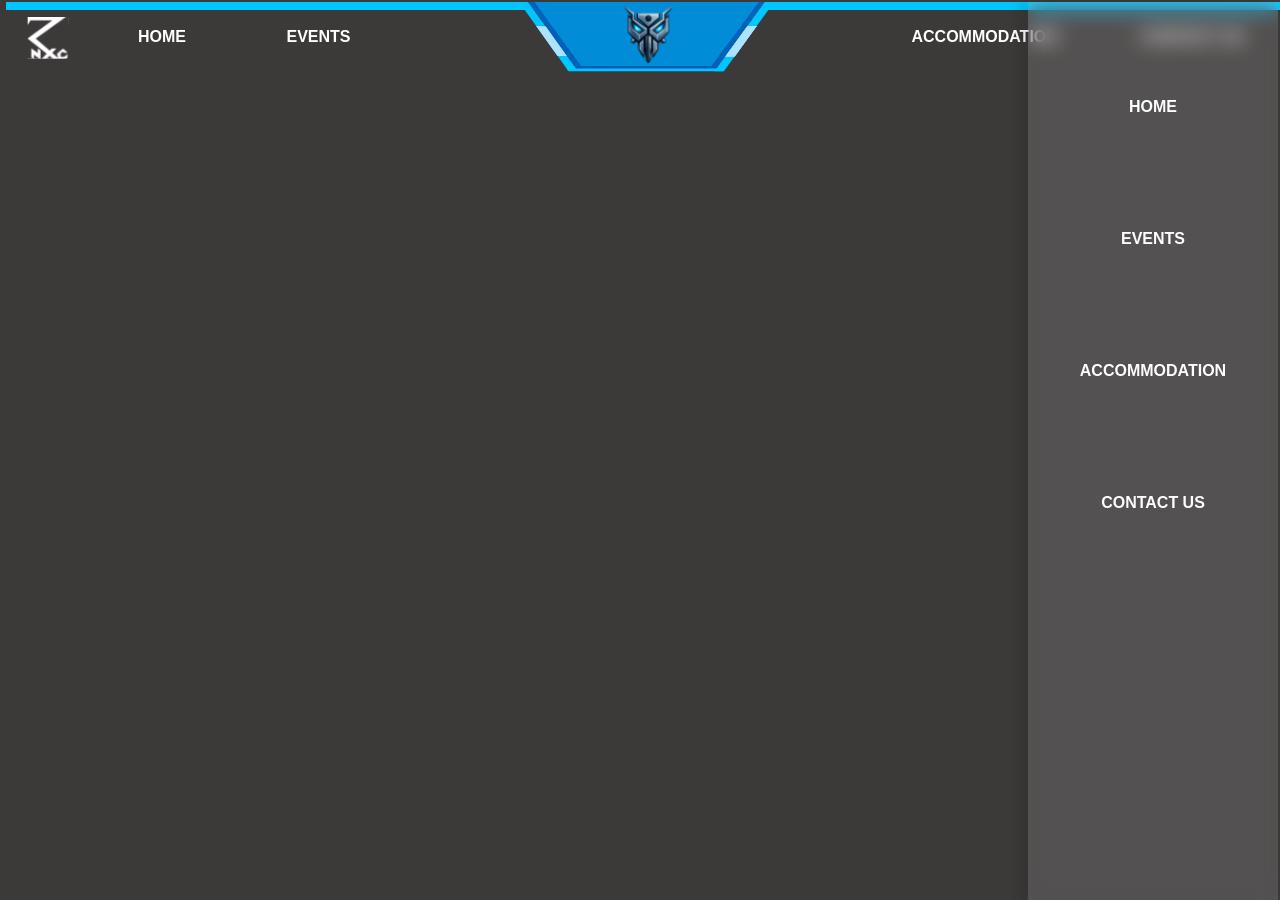
==== rmagaddon navbar/index.html @ 93229922 "Add files via upload" ====
<!DOCTYPE html>
<html lang="en">

<head>
    <meta charset="UTF-8">
    <meta name="viewport" content="width=device-width, initial-scale=1.0">
    <title>rmageddon2k26</title>
    <link rel="stylesheet" href="style.css">

</head>

<body>

    <nav class="navbar">
        <ul class="sidebar">
            <li><a href="#">HOME</a></li>
            <li><a href="#">EVENTS</a></li>
            <li><a href="#">ACCOMMODATION</a></li>
            <li><a href="#">CONTACT US</a></li>
            <li><a href="#"></a></li>
        </ul>
        <div class="navbar-inner">
            <div class="nav-center">
                <a href="https://www.rnxg.co.in/" class="navrnxglogo">
                    <img src="rnxg white logo.svg" alt="RNXGlogo" class="rnxglogo">
                </a>
            </div>
            <div class="nav-left">
                <ul class="navlinks navlinks-left">
                    <li><a href="#">HOME</a></li>
                    <li><a href="#">EVENTS</a></li>
                </ul>
            </div>
            <div class="nav-right">
                <ul class="navlinks navlinks-right">
                    <div id="ACCOMMODATION">
                        <li><a href="#">ACCOMMODATION</a></li>
                    </div>
                    <div id="CONTACT US"><li><a href="#">CONTACT US</a></li></div>
                </ul>
                <button class="hamburger" aria-label="Open menu" aria-expanded="false" type="button">
                  <svg class="icon icon-menu" viewBox="0 0 24 24" width="24" height="24" aria-hidden="true" focusable="false">
                    <path d="M3 6h18M3 12h18M3 18h18" stroke="currentColor" stroke-width="2" stroke-linecap="round" stroke-linejoin="round" fill="none"/>
                  </svg>
                  <svg class="icon icon-close" viewBox="0 0 24 24" width="24" height="24" aria-hidden="true" focusable="false">
                    <path d="M6 6l12 12M6 18L18 6" stroke="currentColor" stroke-width="2" stroke-linecap="round" stroke-linejoin="round" fill="none"/>
                  </svg>
                </button>
            </div>
         </div>
    </nav>

<!-- JS -->
    <script>
      document.addEventListener('DOMContentLoaded', function(){
        const hamburger = document.querySelector('.hamburger');
        const sidebar = document.querySelector('.sidebar');
        if(!hamburger) return;
        function setOpen(open){
          hamburger.classList.toggle('open', open);
          sidebar.classList.toggle('open', open);
          hamburger.setAttribute('aria-expanded', open ? 'true' : 'false');
          hamburger.setAttribute('aria-label', open ? 'Close menu' : 'Open menu');
          document.body.classList.toggle('menu-open', open);
          document.body.style.overflow = open ? 'hidden' : '';
        }
        hamburger.addEventListener('click', function(){ setOpen(!hamburger.classList.contains('open')); });
        document.querySelectorAll('.sidebar a, .navlinks a').forEach(el=> el.addEventListener('click', ()=> setOpen(false)));
        window.addEventListener('resize', ()=>{ if(window.innerWidth > 940) setOpen(false); });
      });
    </script>
</body>

</html>
---- rmagaddon navbar/style.css ----
* {
  margin: 2px;
  padding: 0;
  box-sizing: border-box;
}

body {
  background-color: rgb(60, 57, 57);
  font-family: Montserrat, sans-serif;
  color: white;
}

.navbar{
  background-image: url('Navbar background.svg');
  background-position: top center;
  background-repeat: no-repeat;
  background-size: cover;
  width: 100%;
  position: fixed;
  top: 0;
  z-index: 1001;
}

.navbar-inner {
  display: flex;
  align-items: center;
  justify-content: flex-start;
  max-width: 1200px;
  margin: 0 auto;
  padding: 12px 20px;
} 
.nav-left {
  display: flex;
  align-items: center;
  gap: 50px;
  margin-left: 20px;
  order: 2;
}

.nav-right {
  display: flex;
  align-items: center;
  justify-content: flex-end;
  margin-left: auto;
  order: 3;
  gap: 20px;
} 

.navrnxglogo{
  display: flex;
  align-items: center;
  padding: 0;
  margin-left: -120px;
}
.rnxglogo{
  height: 42px;
  width: auto;
  display: block;
  position: fixed;
  top: 15px;
  left: 25px;
}
.nav-center{
  display: flex;
  align-items: center;
  order: 1;
  margin-left: 0;
} 
.navlinks.navlinks-left li {
  list-style: none;
  display: inline-block;
  margin: 0 38px;
  font-weight: 600;
  padding: auto;
}

.navlinks.navlinks-right li {
  list-style: none;
  display: inline-block;
  margin: 0 18px;
  font-weight: 600;
}

.navlinks a {
  color: white;
  text-decoration: none;
  padding: 6px 8px;
  transition: color 0.2s ease;
  gap: 20px;
  position: relative; 
  display: inline-block;
}
.navlinks a::after {
  content: '';
  position: absolute;
  bottom: -2px;
  left: 0;
  width: 0%;
  height: 2px;
  background: #00C6FF;
  transition: width 260ms cubic-bezier(.2,.8,.2,1);
  border-radius: 2px;
}
.navlinks a:hover::after { width: 100%; }

.navlinks a:hover {
  color: #00C6FF;
}
.navlinks.navlinks-left li a {
  gap: 20px;
}
#ACCOMMODATION {
  margin-right: 20px;
  display: inline-block;
}
#CONTACT\ US {
  margin-right: -50px;
  display: inline-block;
}
.sidebar {
  position: fixed;
  top: 0;
  right: 0;
  height: 100vh;
  width: 250px;
  z-index: 1000;
  background-color: rgba(255, 255, 255, 0.123);
  backdrop-filter: blur(10px);
  box-shadow: -10px 0px 10px rgba(0, 0, 0, 0.1);
  display: flex;
  flex-direction: column;
  align-items: center;
}
.sidebar li{
  list-style: none;
  display: flex;
  flex-direction: column;
  justify-content: center;
  align-items: center;
  height: 50px;
  width: 100%;
  margin-top: 80px;
}
.sidebar li a{
  text-decoration: none;
  color: white;
  font-weight: 700
}
.sidebar li:hover{
  background-color: rgba(255, 255, 255, 0.397);
}

/* Hamburger button (hidden on wide screens) */
.hamburger{
  display: none;
  width: 40px;
  height: 34px;
  justify-content: center;
  align-items: center;
  background: transparent;
  border: none;
  cursor: pointer;
  padding: 6px;
  color: white;
}
.hamburger .icon{ width: 24px; height: 24px; display: block; }
.hamburger .icon-menu{ display: block; }
.hamburger .icon-close{ display: none; }
.hamburger.open .icon-menu{ display: none; }
.hamburger.open .icon-close{ display: block; }

/* responsive: show hamburger at <=940px and make sidebar slide in */
@media (max-width: 940px){
  .nav-left, .nav-right{ display: none; }
  .hamburger{ display: flex; }
  .sidebar{ transform: translateX(100%); transition: transform 260ms cubic-bezier(.2,.8,.2,1); z-index: 1002; }
  .sidebar.open{ transform: translateX(0); }
  body.menu-open{ overflow: hidden; height: 100vh; }
}
.sidebar li{
  list-style: none;
  display: flex;
  flex-direction: column;
  justify-content: center;
  align-items: center;
  height: 50px;
  width: 100%;
  margin-top: 80px;
}
.sidebar li a{
  text-decoration: none;
  color: white;
  font-weight: 700
}
.sidebar li:hover{
  background-color: rgba(255, 255, 255, 0.397);
}
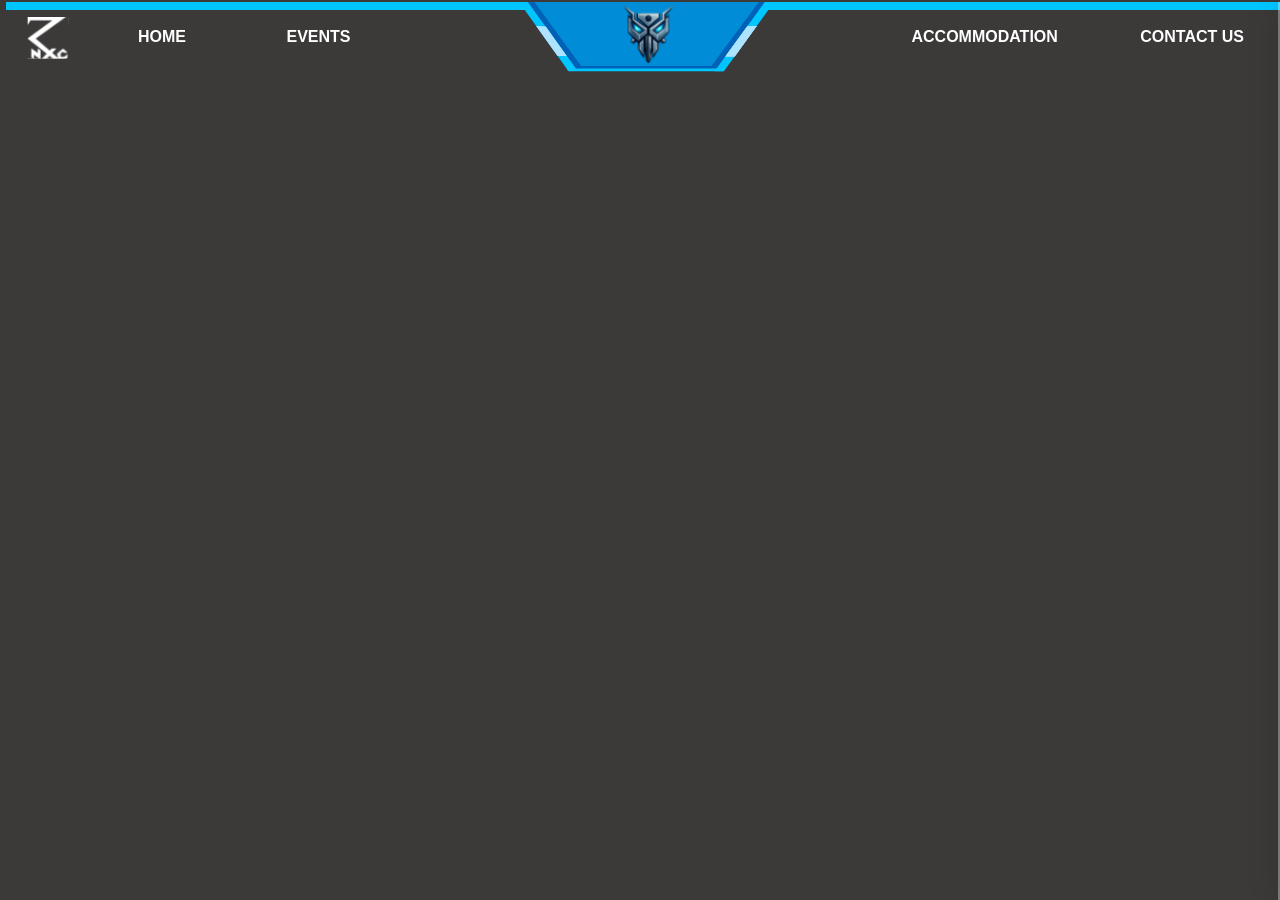
==== commit 575a2cfc: "Add files via upload" ====
--- a/rmagaddon navbar/index.html
+++ b/rmagaddon navbar/index.html
@@ -12,13 +12,6 @@
 <body>
 
     <nav class="navbar">
-        <ul class="sidebar">
-            <li><a href="#">HOME</a></li>
-            <li><a href="#">EVENTS</a></li>
-            <li><a href="#">ACCOMMODATION</a></li>
-            <li><a href="#">CONTACT US</a></li>
-            <li><a href="#"></a></li>
-        </ul>
         <div class="navbar-inner">
             <div class="nav-center">
                 <a href="https://www.rnxg.co.in/" class="navrnxglogo">
@@ -27,7 +20,7 @@
             </div>
             <div class="nav-left">
                 <ul class="navlinks navlinks-left">
-                    <li><a href="#">HOME</a></li>
+                    <li ><a href="#">HOME</a></li>
                     <li><a href="#">EVENTS</a></li>
                 </ul>
             </div>
@@ -36,39 +29,33 @@
                     <div id="ACCOMMODATION">
                         <li><a href="#">ACCOMMODATION</a></li>
                     </div>
-                    <div id="CONTACT US"><li><a href="#">CONTACT US</a></li></div>
+                    <div id="CONTACT US">
+                      <li ><a href="#">CONTACT US</a></li></div>
                 </ul>
-                <button class="hamburger" aria-label="Open menu" aria-expanded="false" type="button">
-                  <svg class="icon icon-menu" viewBox="0 0 24 24" width="24" height="24" aria-hidden="true" focusable="false">
-                    <path d="M3 6h18M3 12h18M3 18h18" stroke="currentColor" stroke-width="2" stroke-linecap="round" stroke-linejoin="round" fill="none"/>
-                  </svg>
-                  <svg class="icon icon-close" viewBox="0 0 24 24" width="24" height="24" aria-hidden="true" focusable="false">
-                    <path d="M6 6l12 12M6 18L18 6" stroke="currentColor" stroke-width="2" stroke-linecap="round" stroke-linejoin="round" fill="none"/>
-                  </svg>
-                </button>
             </div>
+
+            <button class="hamburger" id="hamburgerBtn" aria-expanded="false" aria-controls="mobileMenu" aria-label="Open menu">
+                <svg class="icon icon-menu" width="29" height="29" viewBox="0 -960 960 960" aria-hidden="true" focusable="false" xmlns="http://www.w3.org/2000/svg" fill="currentColor">
+                    <path d="M120-240v-80h720v80H120Zm0-200v-80h720v80H120Zm0-200v-80h720v80H120Z" />
+                </svg>
+
+                <svg class="icon icon-close" width="29" height="29" viewBox="0 -960 960 960" aria-hidden="true" focusable="false" xmlns="http://www.w3.org/2000/svg" fill="currentColor">
+                    <path d="m256-200-56-56 224-224-224-224 56-56 224 224 224-224 56 56-224 224 224 224-56 56-224-224-224 224Z" />
+                </svg>
+            </button>
          </div>
     </nav>
 
-<!-- JS -->
-    <script>
-      document.addEventListener('DOMContentLoaded', function(){
-        const hamburger = document.querySelector('.hamburger');
-        const sidebar = document.querySelector('.sidebar');
-        if(!hamburger) return;
-        function setOpen(open){
-          hamburger.classList.toggle('open', open);
-          sidebar.classList.toggle('open', open);
-          hamburger.setAttribute('aria-expanded', open ? 'true' : 'false');
-          hamburger.setAttribute('aria-label', open ? 'Close menu' : 'Open menu');
-          document.body.classList.toggle('menu-open', open);
-          document.body.style.overflow = open ? 'hidden' : '';
-        }
-        hamburger.addEventListener('click', function(){ setOpen(!hamburger.classList.contains('open')); });
-        document.querySelectorAll('.sidebar a, .navlinks a').forEach(el=> el.addEventListener('click', ()=> setOpen(false)));
-        window.addEventListener('resize', ()=>{ if(window.innerWidth > 940) setOpen(false); });
-      });
-    </script>
+    <div class="mobile-menu" id="mobileMenu" hidden>
+        <ul>
+            <li><a href="#">HOME</a></li>
+            <li><a href="#">EVENTS</a></li>
+            <li><a href="#">ACCOMMODATION</a></li>
+            <li><a href="#">CONTACT US</a></li>
+        </ul>
+    </div>
+
+    <script src="script.js"></script> 
 </body>
 
 </html>
--- a/rmagaddon navbar/style.css
+++ b/rmagaddon navbar/style.css
@@ -43,7 +43,7 @@
   justify-content: flex-end;
   margin-left: auto;
   order: 3;
-  gap: 20px;
+  gap: 15px;
 } 
 
 .navrnxglogo{
@@ -117,81 +117,101 @@
   margin-right: -50px;
   display: inline-block;
 }
-.sidebar {
+
+/* Hamburger and mobile menu */
+.hamburger {
+  display: none;
+  background: none;
+  border: none;
+  color: white;
+  cursor: pointer;
+  padding: 8px;
+  margin-left: 16px;
+  align-items: center;
+  gap: 8px;
+}
+.hamburger .icon { display: inline-block; }
+.hamburger .icon-close { display: none; }
+.hamburger.active .icon-menu { display: none; }
+.hamburger.active .icon-close { display: inline-block; }
+
+.mobile-menu {
   position: fixed;
   top: 0;
   right: 0;
+  left: auto;
+  width: 300px;
   height: 100vh;
-  width: 250px;
-  z-index: 1000;
-  background-color: rgba(255, 255, 255, 0.123);
-  backdrop-filter: blur(10px);
-  box-shadow: -10px 0px 10px rgba(0, 0, 0, 0.1);
+  background: rgba(255, 255, 255, 0.323);
+  -webkit-backdrop-filter: blur(6px);
+  backdrop-filter: blur(6px);
+  color: #111;
+  z-index: 1002;
+  padding: 24px 20px;
+  box-shadow: -8px 0 24px rgba(0,0,0,0.08);
+  transform: translateX(100%);
+  transition: transform 320ms cubic-bezier(.2,.8,.2,1);
+  will-change: transform;
+  display: block;
+}
+.mobile-menu.open {
+  transform: translateX(0);
+}
+
+.mobile-menu ul {
+  list-style: none;
+  margin: 0;
+  padding: 8px 0;
   display: flex;
   flex-direction: column;
-  align-items: center;
-}
-.sidebar li{
-  list-style: none;
-  display: flex;
-  flex-direction: column;
-  justify-content: center;
-  align-items: center;
-  height: 50px;
+  gap: 12px;
+  align-items: flex-start;
+}
+.mobile-menu a {
+  color: #ffffff;
+  text-decoration: none;
+  font-weight: 600;
+  font-size: 18px;
+  padding: 8px 12px;
+  display: block;
   width: 100%;
-  margin-top: 80px;
-}
-.sidebar li a{
-  text-decoration: none;
-  color: white;
-  font-weight: 700
-}
-.sidebar li:hover{
-  background-color: rgba(255, 255, 255, 0.397);
-}
-
-/* Hamburger button (hidden on wide screens) */
-.hamburger{
-  display: none;
-  width: 40px;
-  height: 34px;
-  justify-content: center;
-  align-items: center;
-  background: transparent;
-  border: none;
-  cursor: pointer;
-  padding: 6px;
-  color: white;
-}
-.hamburger .icon{ width: 24px; height: 24px; display: block; }
-.hamburger .icon-menu{ display: block; }
-.hamburger .icon-close{ display: none; }
-.hamburger.open .icon-menu{ display: none; }
-.hamburger.open .icon-close{ display: block; }
-
-/* responsive: show hamburger at <=940px and make sidebar slide in */
-@media (max-width: 940px){
-  .nav-left, .nav-right{ display: none; }
-  .hamburger{ display: flex; }
-  .sidebar{ transform: translateX(100%); transition: transform 260ms cubic-bezier(.2,.8,.2,1); z-index: 1002; }
-  .sidebar.open{ transform: translateX(0); }
-  body.menu-open{ overflow: hidden; height: 100vh; }
-}
-.sidebar li{
-  list-style: none;
-  display: flex;
-  flex-direction: column;
-  justify-content: center;
-  align-items: center;
-  height: 50px;
-  width: 100%;
-  margin-top: 80px;
-}
-.sidebar li a{
-  text-decoration: none;
-  color: white;
-  font-weight: 700
-}
-.sidebar li:hover{
-  background-color: rgba(255, 255, 255, 0.397);
+  text-align: left;
+  transition: color 0.18s ease;
+}
+/* Hover changes link color to blue */
+.mobile-menu a:hover {
+  color: #00C6FF;
+}
+
+/* Responsive behavior */
+@media (max-width: 940px) {
+  .nav-left, .nav-right { display: none; }
+  .rnxglogo { left: 16px; }
+  .hamburger { display: inline-flex; order: 3; }
+  .navbar-inner { justify-content: space-between; }
+}
+
+/* Mobile navbar adjustments for small screens */
+@media (max-width: 440px) {
+  .navbar {
+   
+    background-image: url('rnxg\ background\ mobile\ size\ \(Blue\).svg');
+    background-size: 500px auto; 
+    background-position: top center;
+    background-repeat: no-repeat;
+    color: #fff;
+  }
+ 
+  .navbar-inner {
+    padding: 10px 12px;
+  }
+  .rnxglogo { 
+    left: 12px;
+    height: 30px;
+   }
+}
+@media (max-width: 1024px) {
+  .navlinks.navlinks-right li {
+    margin: 0 8px;
+  }
 }
